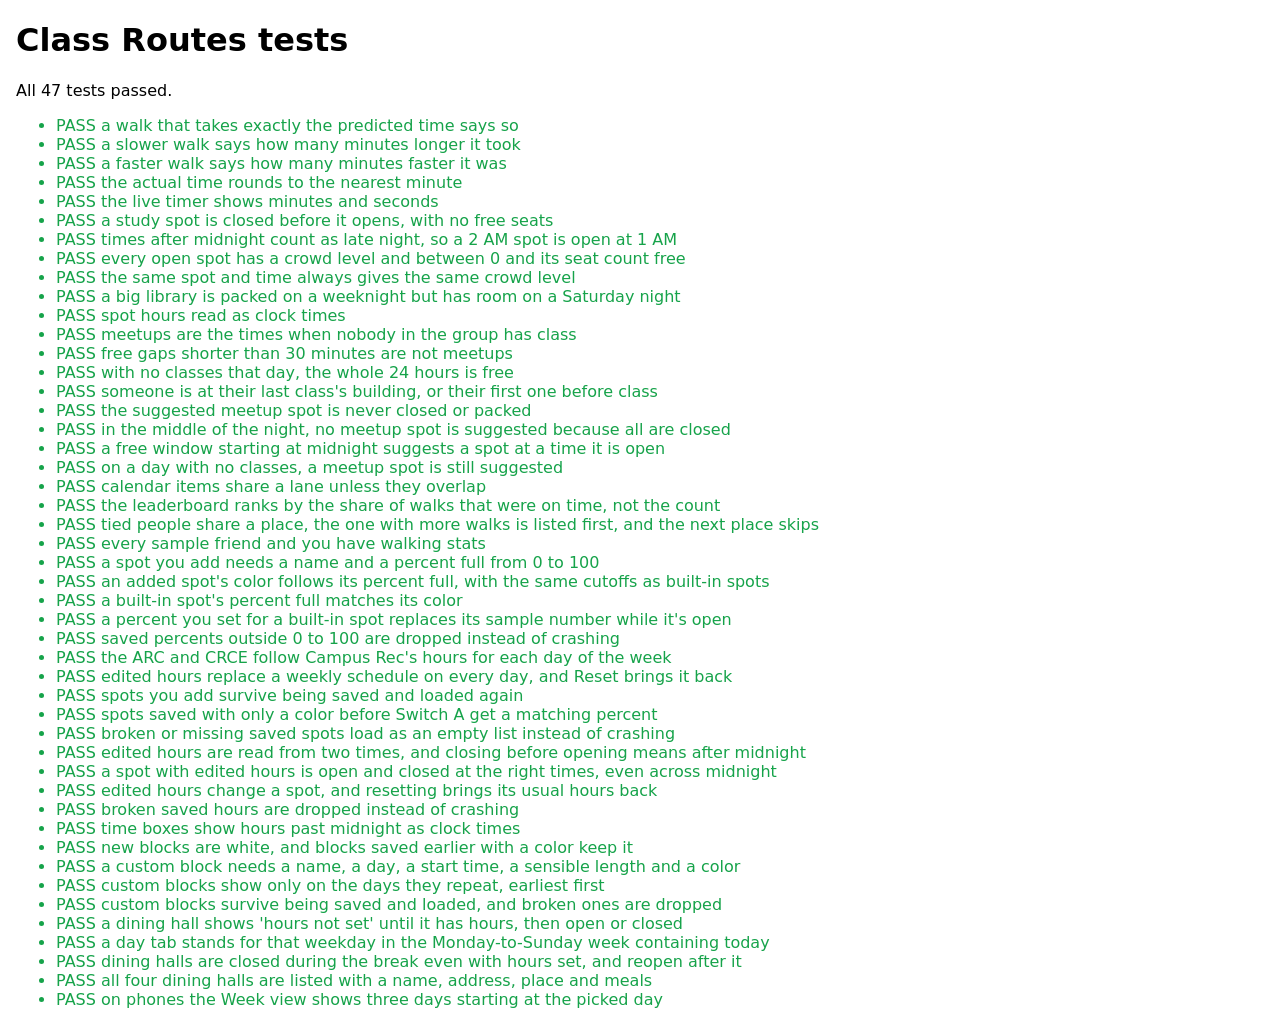
==== tests.html @ 971ccb19 "Publish Class Routes (from course repo commit d855948)" ====
<!doctype html>
<html lang="en">
  <head>
    <meta charset="utf-8" />
    <title>Class Routes tests</title>
    <style>
      body { font-family: system-ui, sans-serif; margin: 16px; }
      .pass { color: #16a34a; }
      .fail { color: #dc2626; }
    </style>
  </head>
  <body>
    <h1>Class Routes tests</h1>
    <p id="summary">Running…</p>
    <ul id="results"></ul>
    <script src="walk-timer.js"></script>
    <script src="study-spots.js"></script>
    <script src="added-spots.js"></script>
    <script src="buildings.js"></script>
    <script src="friends.js"></script>
    <script src="leaderboard.js"></script>
    <script src="custom-blocks.js"></script>
    <script src="dining-halls.js"></script>
    <script src="week-view.js"></script>
    <script>
      const tests = [];
      function test(name, body) {
        tests.push({ name, body });
      }
      function assertEqual(actual, expected) {
        if (actual !== expected) {
          throw new Error(`expected ${JSON.stringify(expected)} but got ${JSON.stringify(actual)}`);
        }
      }

      test("a walk that takes exactly the predicted time says so", () => {
        assertEqual(compareWalk(6, 6 * 60), "Took 6 min, right on the predicted 6 min.");
      });

      test("a slower walk says how many minutes longer it took", () => {
        assertEqual(compareWalk(6, 8 * 60), "Took 8 min, 2 min longer than the predicted 6 min.");
      });

      test("a faster walk says how many minutes faster it was", () => {
        assertEqual(compareWalk(6, 5 * 60), "Took 5 min, 1 min faster than the predicted 6 min.");
      });

      test("the actual time rounds to the nearest minute", () => {
        assertEqual(compareWalk(6, 6 * 60 + 40), "Took 7 min, 1 min longer than the predicted 6 min.");
      });

      test("the live timer shows minutes and seconds", () => {
        assertEqual(formatElapsed(125), "2:05");
        assertEqual(formatElapsed(0), "0:00");
      });

      const grainger = STUDY_SPOTS.find((spot) => spot.id === "grainger");
      const WEDNESDAY = 3;
      const SATURDAY = 6;

      test("a study spot is closed before it opens, with no free seats", () => {
        assertEqual(spotStatus(grainger, WEDNESDAY, 6).level, "closed");
        assertEqual(spotStatus(grainger, WEDNESDAY, 6).freeSeats, 0);
      });

      test("times after midnight count as late night, so a 2 AM spot is open at 1 AM", () => {
        assertEqual(spotHour(1, 0), 25);
        assertEqual(spotStatus(grainger, WEDNESDAY, spotHour(1, 0)).level !== "closed", true);
      });

      test("every open spot has a crowd level and between 0 and its seat count free", () => {
        for (const spot of STUDY_SPOTS) {
          for (let hour = spot.open; hour < spot.close; hour += 0.5) {
            const status = spotStatus(spot, WEDNESDAY, hour);
            assertEqual(["open", "filling", "packed"].includes(status.level), true);
            assertEqual(status.freeSeats >= 0 && status.freeSeats <= spot.seats, true);
          }
        }
      });

      test("the same spot and time always gives the same crowd level", () => {
        assertEqual(spotStatus(grainger, WEDNESDAY, 20).freeSeats, spotStatus(grainger, WEDNESDAY, 20).freeSeats);
      });

      test("a big library is packed on a weeknight but has room on a Saturday night", () => {
        assertEqual(spotStatus(grainger, WEDNESDAY, 20).level, "packed");
        assertEqual(spotStatus(grainger, SATURDAY, 20).level === "packed", false);
      });

      test("spot hours read as clock times", () => {
        assertEqual(formatSpotHour(8), "8 AM");
        assertEqual(formatSpotHour(25.5), "1:30 AM");
        assertEqual(formatSpotHour(12), "12 PM");
      });

      const MONDAY = 1;
      const lecture = (time, lengthMinutes, buildingId = "siebel") => ({
        course: "TEST", buildingId, days: [MONDAY], time, lengthMinutes,
      });
      const describeWindows = (windows) =>
        windows.map((window) => `${window.start / 60}-${window.end / 60}`).join(", ");

      test("meetups are the times when nobody in the group has class", () => {
        const you = [lecture("10:00", 60)];
        const friend = [lecture("13:00", 120)];
        assertEqual(describeWindows(sharedFreeWindows([you, friend], MONDAY)), "0-10, 11-13, 15-24");
      });

      test("free gaps shorter than 30 minutes are not meetups", () => {
        const you = [lecture("00:00", 590)];
        const friend = [lecture("10:00", 840)];
        assertEqual(sharedFreeWindows([you, friend], MONDAY).length, 0);
      });

      test("with no classes that day, the whole 24 hours is free", () => {
        assertEqual(describeWindows(sharedFreeWindows([[], []], WEDNESDAY)), "0-24");
      });

      test("someone is at their last class's building, or their first one before class", () => {
        const schedule = [lecture("10:00", 50, "altgeld"), lecture("14:00", 50, "ece")];
        assertEqual(whereIs(schedule, MONDAY, 9 * 60).id, "altgeld");
        assertEqual(whereIs(schedule, MONDAY, 12 * 60).id, "altgeld");
        assertEqual(whereIs(schedule, MONDAY, 16 * 60).id, "ece");
        assertEqual(whereIs(schedule, WEDNESDAY, 12 * 60), null);
      });

      test("the suggested meetup spot is never closed or packed", () => {
        const schedules = [[lecture("09:00", 50)], [lecture("09:00", 50, "library")]];
        for (let minute = MEETUP_DAY_START; minute < MEETUP_DAY_END; minute += 30) {
          const match = meetupSpot(schedules, MONDAY, minute, minute + 30);
          if (match) assertEqual(["open", "filling"].includes(match.status.level), true);
        }
      });

      test("in the middle of the night, no meetup spot is suggested because all are closed", () => {
        assertEqual(meetupSpot([[lecture("09:00", 50)]], MONDAY, 3 * 60, 5 * 60), null);
      });

      test("a free window starting at midnight suggests a spot at a time it is open", () => {
        const match = meetupSpot([[lecture("12:00", 50)]], MONDAY, 2 * 60, 12 * 60);
        assertEqual(match !== null, true);
        assertEqual(match.minute >= 2 * 60 && match.minute < 12 * 60, true);
        assertEqual(isSpotOpen(match.spot, spotHour(Math.floor(match.minute / 60), match.minute % 60)), true);
      });

      test("on a day with no classes, a meetup spot is still suggested", () => {
        assertEqual(meetupSpot([[], []], SATURDAY, 0, 24 * 60) !== null, true);
      });

      test("calendar items share a lane unless they overlap", () => {
        assertEqual(assignLanes([{ start: 540, end: 600 }, { start: 600, end: 660 }]).laneCount, 1);
        const overlapping = assignLanes([{ start: 540, end: 620 }, { start: 600, end: 660 }]);
        assertEqual(overlapping.laneCount, 2);
        assertEqual(overlapping.lanes.join(","), "0,1");
      });

      const walker = (name, walks, onTimeWalks) => ({ name, stats: { walks, onTimeWalks } });
      const order = (ranked) => ranked.map((person) => `${person.place}.${person.name}`).join(" ");

      test("the leaderboard ranks by the share of walks that were on time, not the count", () => {
        const people = [walker("A", 20, 15), walker("B", 4, 4), walker("C", 10, 9)];
        assertEqual(order(rankPeople(people)), "1.B 2.C 3.A");
        assertEqual(describeOnTime({ walks: 20, onTimeWalks: 18 }), "90% · 18 of 20 walks");
      });

      test("tied people share a place, the one with more walks is listed first, and the next place skips", () => {
        const people = [walker("A", 5, 5), walker("B", 12, 12), walker("C", 10, 8)];
        assertEqual(order(rankPeople(people)), "1.B 1.A 3.C");
      });

      test("every sample friend and you have walking stats", () => {
        assertEqual(SAMPLE_FRIENDS.every((friend) => SAMPLE_WALK_STATS[friend.id]), true);
        assertEqual(Boolean(SAMPLE_WALK_STATS.you), true);
      });

      test("a spot you add needs a name and a percent full from 0 to 100", () => {
        assertEqual(addedSpotError("", 50), "Give the spot a name.");
        assertEqual(addedSpotError("   ", 50), "Give the spot a name.");
        assertEqual(addedSpotError("Siebel 2nd floor", 120), "Set how full it is, from 0 to 100%.");
        assertEqual(addedSpotError("Siebel 2nd floor", NaN), "Set how full it is, from 0 to 100%.");
        assertEqual(addedSpotError("Siebel 2nd floor", 0), "");
        assertEqual(addedSpotError("Siebel 2nd floor", 100), "");
      });

      test("an added spot's color follows its percent full, with the same cutoffs as built-in spots", () => {
        const colorAt = (percentFull) => addedSpotCrowdLevel({ percentFull });
        assertEqual(colorAt(30), "open");
        assertEqual(colorAt(54), "open");
        assertEqual(colorAt(55), "filling");
        assertEqual(colorAt(81), "filling");
        assertEqual(colorAt(82), "packed");
        assertEqual(colorAt(100), "packed");
      });

      test("a built-in spot's percent full matches its color", () => {
        for (let hour = grainger.open; hour < grainger.close; hour += 0.5) {
          const status = spotStatus(grainger, WEDNESDAY, hour);
          assertEqual(crowdLevelFor(status.percentFull / 100), status.level);
        }
      });

      test("a percent you set for a built-in spot replaces its sample number while it's open", () => {
        applySpotFullness({ grainger: 90 });
        const status = spotStatus(grainger, SATURDAY, 10);
        assertEqual(`${status.percentFull} ${status.level} ${status.freeSeats}`, "90 packed 90");
        assertEqual(spotStatus(grainger, SATURDAY, 6).level, "closed");
        applySpotFullness({});
        assertEqual(spotStatus(grainger, SATURDAY, 10).percentFull === 90, false);
      });

      test("saved percents outside 0 to 100 are dropped instead of crashing", () => {
        assertEqual(JSON.stringify(parseSpotFullness("not json")), "{}");
        assertEqual(JSON.stringify(parseSpotFullness(null)), "{}");
        const saved = { grainger: 70, ugl: 140, union: -5, cif: "full" };
        assertEqual(JSON.stringify(parseSpotFullness(JSON.stringify(saved))), '{"grainger":70}');
      });

      const arc = STUDY_SPOTS.find((spot) => spot.id === "arc");
      const crce = STUDY_SPOTS.find((spot) => spot.id === "crce");
      const SUNDAY = 0;
      const FRIDAY = 5;

      test("the ARC and CRCE follow Campus Rec's hours for each day of the week", () => {
        // ARC: Mon-Thu 6am-11pm, Fri 6am-10pm, weekends 9am-10pm.
        assertEqual(spotStatus(arc, MONDAY, 6).level !== "closed", true);
        assertEqual(spotStatus(arc, MONDAY, 22.5).level !== "closed", true);
        assertEqual(spotStatus(arc, FRIDAY, 22.5).level, "closed");
        assertEqual(spotStatus(arc, SATURDAY, 8).level, "closed");
        assertEqual(spotStatus(arc, SUNDAY, 9).level !== "closed", true);
        // CRCE: Mon-Thu 7am-11pm, Fri 7am-9pm, weekends 11am-6pm.
        assertEqual(spotStatus(crce, WEDNESDAY, 7).level !== "closed", true);
        assertEqual(spotStatus(crce, FRIDAY, 21).level, "closed");
        assertEqual(spotStatus(crce, SUNDAY, 10).level, "closed");
        assertEqual(spotStatus(crce, SUNDAY, 17.5).level !== "closed", true);
        assertEqual(spotStatus(crce, SATURDAY, 18).level, "closed");
      });

      test("edited hours replace a weekly schedule on every day, and Reset brings it back", () => {
        applySpotHours({ crce: { open: 8, close: 20 } });
        assertEqual(`${spotHoursOn(crce, SUNDAY).open}-${spotHoursOn(crce, SUNDAY).close}`, "8-20");
        assertEqual(spotStatus(crce, SUNDAY, 9).level !== "closed", true);
        applySpotHours({});
        assertEqual(`${spotHoursOn(crce, SUNDAY).open}-${spotHoursOn(crce, SUNDAY).close}`, "11-18");
        assertEqual(spotStatus(crce, SUNDAY, 9).level, "closed");
      });

      test("spots you add survive being saved and loaded again", () => {
        const spots = [{ id: "added-1", name: "DCL lobby", percentFull: 85, lat: 40.1131, lng: -88.2264 }];
        const loaded = parseAddedSpots(JSON.stringify(spots));
        assertEqual(loaded.length, 1);
        assertEqual(`${loaded[0].name} ${loaded[0].percentFull} ${loaded[0].lat} ${loaded[0].lng}`, "DCL lobby 85 40.1131 -88.2264");
      });

      test("spots saved with only a color before Switch A get a matching percent", () => {
        const old = [
          { id: "a", name: "Green one", level: "open", lat: 40.1, lng: -88.2 },
          { id: "b", name: "Orange one", level: "filling", lat: 40.1, lng: -88.2 },
          { id: "c", name: "Red one", level: "packed", lat: 40.1, lng: -88.2 },
        ];
        const loaded = parseAddedSpots(JSON.stringify(old));
        assertEqual(loaded.map((spot) => `${spot.percentFull}:${addedSpotCrowdLevel(spot)}`).join(","), "30:open,70:filling,90:packed");
      });

      test("broken or missing saved spots load as an empty list instead of crashing", () => {
        assertEqual(parseAddedSpots(null).length, 0);
        assertEqual(parseAddedSpots("not json").length, 0);
        const mixed = [
          { id: "a", name: "Good", percentFull: 40, lat: 40.1, lng: -88.2 },
          { id: "b", name: "", percentFull: 40, lat: 40.1, lng: -88.2 },
          { id: "c", name: "Too full", percentFull: 150, lat: 40.1, lng: -88.2 },
          { id: "d", name: "No place", percentFull: 40 },
          { id: "e", name: "Unknown color", level: "closed", lat: 40.1, lng: -88.2 },
          null,
        ];
        assertEqual(parseAddedSpots(JSON.stringify(mixed)).map((spot) => spot.id).join(","), "a");
      });

      test("edited hours are read from two times, and closing before opening means after midnight", () => {
        assertEqual(JSON.stringify(hoursFromTimes("08:00", "22:30")), '{"open":8,"close":22.5}');
        assertEqual(JSON.stringify(hoursFromTimes("20:00", "02:00")), '{"open":20,"close":26}');
        assertEqual(hoursFromTimes("09:00", "09:00").error, "Opening and closing times can't be the same.");
        assertEqual(hoursFromTimes("", "17:00").error, "Enter both an opening and a closing time.");
      });

      test("a spot with edited hours is open and closed at the right times, even across midnight", () => {
        const lateNight = { open: 20, close: 26 };
        assertEqual(isSpotOpen(lateNight, 21), true);
        assertEqual(isSpotOpen(lateNight, spotHour(1, 30)), true);
        assertEqual(isSpotOpen(lateNight, 12), false);
        const earlyMorning = hoursFromTimes("03:00", "11:00");
        assertEqual(isSpotOpen(earlyMorning, spotHour(4, 0)), true);
        assertEqual(isSpotOpen(earlyMorning, 10), true);
        assertEqual(isSpotOpen(earlyMorning, 12), false);
      });

      test("edited hours change a spot, and resetting brings its usual hours back", () => {
        applySpotHours({ grainger: { open: 10, close: 12 } });
        assertEqual(spotStatus(grainger, WEDNESDAY, 9).level, "closed");
        applySpotHours({});
        assertEqual(`${grainger.open}-${grainger.close}`, "8-26");
        assertEqual(spotStatus(grainger, WEDNESDAY, 9).level === "closed", false);
      });

      test("broken saved hours are dropped instead of crashing", () => {
        assertEqual(JSON.stringify(parseSpotHours("not json")), "{}");
        const saved = { good: { open: 8, close: 20 }, flipped: { open: 20, close: 8 }, missing: {} };
        assertEqual(Object.keys(parseSpotHours(JSON.stringify(saved))).join(","), "good");
      });

      test("time boxes show hours past midnight as clock times", () => {
        assertEqual(timeValueOf(26), "02:00");
        assertEqual(timeValueOf(8.5), "08:30");
      });

      const gym = { id: "block-1", name: "Gym", days: [2, 4], time: "17:00", lengthMinutes: 60, color: DEFAULT_BLOCK_COLOR };

      test("new blocks are white, and blocks saved earlier with a color keep it", () => {
        assertEqual(DEFAULT_BLOCK_COLOR, "#ffffff");
        const older = { ...gym, id: "block-old", color: BLOCK_COLORS[1].value };
        const loaded = parseBlocks(JSON.stringify([gym, older]));
        assertEqual(loaded.map((block) => block.color).join(","), `#ffffff,${BLOCK_COLORS[1].value}`);
      });

      test("a custom block needs a name, a day, a start time, a sensible length and a color", () => {
        assertEqual(blockError(gym), "");
        assertEqual(blockError({ ...gym, name: "  " }), "Give the block a name.");
        assertEqual(blockError({ ...gym, days: [] }), "Pick at least one day.");
        assertEqual(blockError({ ...gym, days: [9] }), "Pick at least one day.");
        assertEqual(blockError({ ...gym, time: "" }), "Enter a start time.");
        assertEqual(blockError({ ...gym, time: "25:00" }), "Enter a start time.");
        assertEqual(blockError({ ...gym, lengthMinutes: 0 }), "Length must be between 5 and 1440 minutes.");
        assertEqual(blockError({ ...gym, color: "red" }), "Pick a color.");
      });

      test("custom blocks show only on the days they repeat, earliest first", () => {
        const work = { ...gym, id: "block-2", name: "Work", days: [2], time: "09:00" };
        assertEqual(blocksOn([gym, work], 2).map((block) => block.name).join(","), "Work,Gym");
        assertEqual(blocksOn([gym, work], 4).map((block) => block.name).join(","), "Gym");
        assertEqual(blocksOn([gym, work], 1).length, 0);
      });

      test("custom blocks survive being saved and loaded, and broken ones are dropped", () => {
        assertEqual(parseBlocks(null).length, 0);
        assertEqual(parseBlocks("not json").length, 0);
        const saved = [gym, { ...gym, id: "block-3", name: "" }, { ...gym, id: 4 }, null];
        const loaded = parseBlocks(JSON.stringify(saved));
        assertEqual(loaded.map((block) => `${block.id}:${block.name}:${block.days}:${block.time}`).join(","), "block-1:Gym:2,4:17:00");
      });

      test("a dining hall shows 'hours not set' until it has hours, then open or closed", () => {
        assertEqual(diningHallStatus(undefined, 12), "unset");
        const hours = hoursFromTimes("07:00", "20:00");
        assertEqual(diningHallStatus(hours, 7), "open");
        assertEqual(diningHallStatus(hours, 19.5), "open");
        assertEqual(diningHallStatus(hours, 20), "closed");
        assertEqual(diningHallStatus(hours, spotHour(1, 0)), "closed");
      });

      test("a day tab stands for that weekday in the Monday-to-Sunday week containing today", () => {
        const mondayNov23 = new Date(2026, 10, 23);
        assertEqual(dateInWeekOf(mondayNov23, MONDAY), "2026-11-23");
        assertEqual(dateInWeekOf(mondayNov23, SUNDAY), "2026-11-29");
        const sundayNov29 = new Date(2026, 10, 29);
        assertEqual(dateInWeekOf(sundayNov29, MONDAY), "2026-11-23");
        const wednesdayDec2 = new Date(2026, 11, 2);
        assertEqual(dateInWeekOf(wednesdayDec2, FRIDAY), "2026-12-04");
      });

      test("dining halls are closed during the break even with hours set, and reopen after it", () => {
        const ikenberry = DINING_HALLS[0];
        const hours = hoursFromTimes("07:00", "20:00");
        assertEqual(diningHallStatus(hours, 12, closureOn(ikenberry, "2026-11-23")), "break");
        assertEqual(diningHallStatus(undefined, 12, closureOn(ikenberry, "2026-12-06")), "break");
        assertEqual(closureOn(ikenberry, "2026-12-07"), null);
        assertEqual(diningHallStatus(hours, 12, closureOn(ikenberry, "2026-12-07")), "open");
        assertEqual(formatShortDate("2026-12-06"), "Sun, Dec 6");
      });

      test("all four dining halls are listed with a name, address, place and meals", () => {
        assertEqual(DINING_HALLS.length, 4);
        for (const hall of DINING_HALLS) {
          assertEqual(Boolean(hall.name && hall.address && hall.meals), true);
          assertEqual(Number.isFinite(hall.lat) && Number.isFinite(hall.lng), true);
        }
      });

      test("on phones the Week view shows three days starting at the picked day", () => {
        const order = [1, 2, 3, 4, 5, 6, 0];
        assertEqual(weekDaysToShow(order, 3, false).join(","), "1,2,3,4,5,6,0");
        assertEqual(weekDaysToShow(order, 1, true).join(","), "1,2,3");
        assertEqual(weekDaysToShow(order, 4, true).join(","), "4,5,6");
        // Near the end of the week it shifts back so three days still show.
        assertEqual(weekDaysToShow(order, 6, true).join(","), "5,6,0");
        assertEqual(weekDaysToShow(order, 0, true).join(","), "5,6,0");
      });

      const results = document.getElementById("results");
      let failures = 0;
      for (const { name, body } of tests) {
        const item = document.createElement("li");
        try {
          body();
          item.className = "pass";
          item.textContent = `PASS ${name}`;
        } catch (error) {
          failures++;
          item.className = "fail";
          item.textContent = `FAIL ${name}: ${error.message}`;
        }
        results.appendChild(item);
      }
      document.getElementById("summary").textContent =
        failures === 0 ? `All ${tests.length} tests passed.` : `${failures} of ${tests.length} tests failed.`;
    </script>
  </body>
</html>
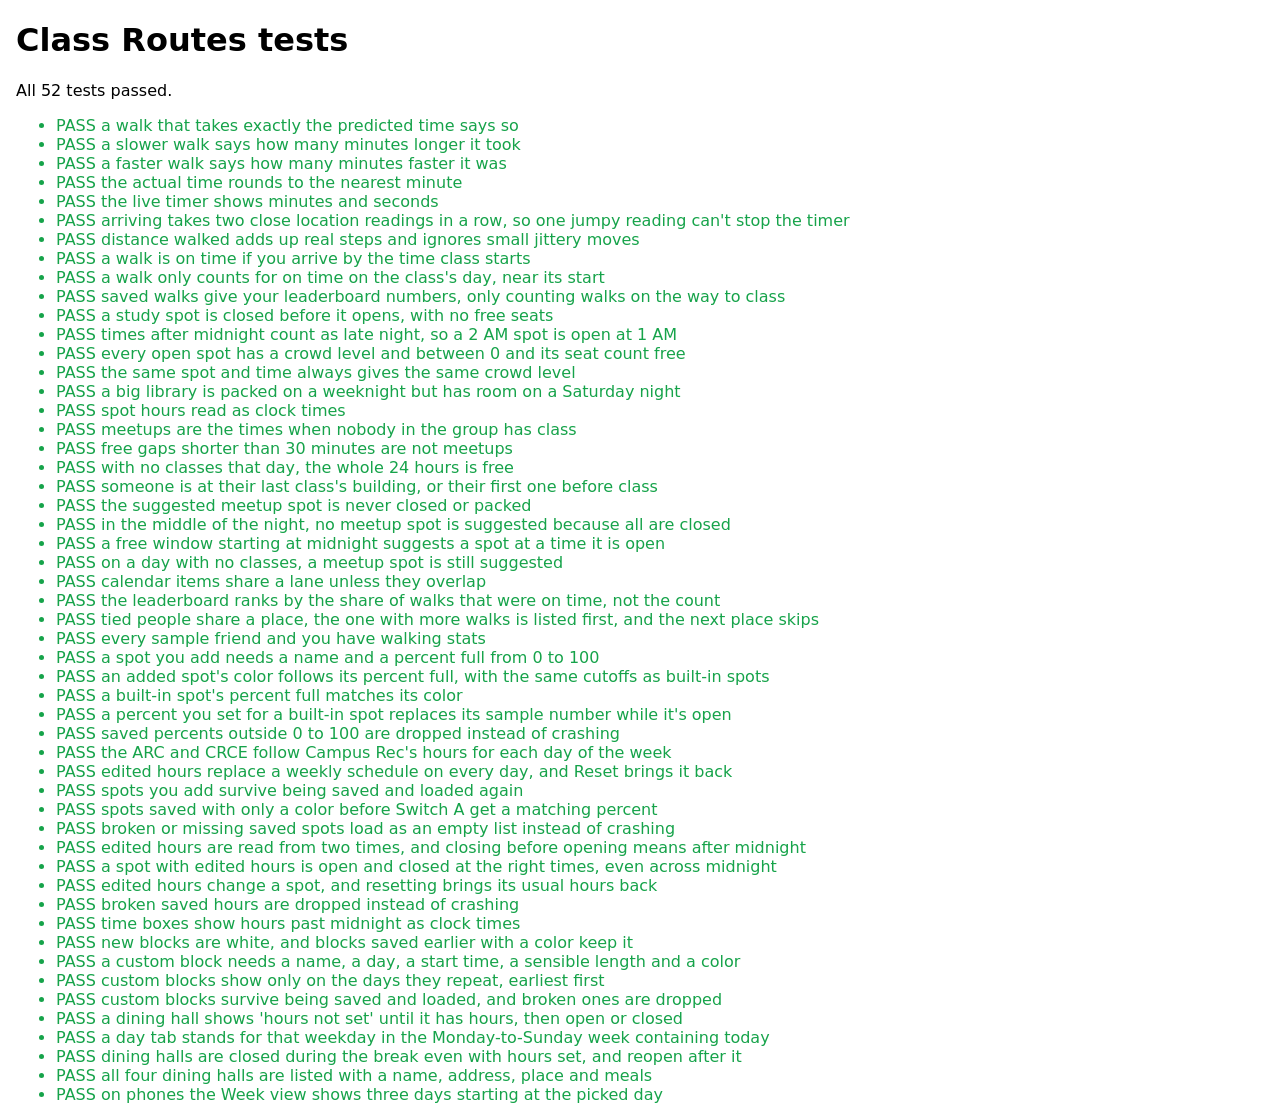
==== commit cbd4ca83: "Publish Class Routes (from course repo commit 6b73f8b)" ====
--- a/tests.html
+++ b/tests.html
@@ -13,15 +13,15 @@
     <h1>Class Routes tests</h1>
     <p id="summary">Running…</p>
     <ul id="results"></ul>
-    <script src="walk-timer.js"></script>
-    <script src="study-spots.js"></script>
-    <script src="added-spots.js"></script>
-    <script src="buildings.js"></script>
-    <script src="friends.js"></script>
-    <script src="leaderboard.js"></script>
-    <script src="custom-blocks.js"></script>
-    <script src="dining-halls.js"></script>
-    <script src="week-view.js"></script>
+    <script src="walk-timer.js?v=6b73f8b"></script>
+    <script src="study-spots.js?v=6b73f8b"></script>
+    <script src="added-spots.js?v=6b73f8b"></script>
+    <script src="buildings.js?v=6b73f8b"></script>
+    <script src="friends.js?v=6b73f8b"></script>
+    <script src="leaderboard.js?v=6b73f8b"></script>
+    <script src="custom-blocks.js?v=6b73f8b"></script>
+    <script src="dining-halls.js?v=6b73f8b"></script>
+    <script src="week-view.js?v=6b73f8b"></script>
     <script>
       const tests = [];
       function test(name, body) {
@@ -52,6 +52,61 @@
       test("the live timer shows minutes and seconds", () => {
         assertEqual(formatElapsed(125), "2:05");
         assertEqual(formatElapsed(0), "0:00");
+      });
+
+      test("arriving takes two close location readings in a row, so one jumpy reading can't stop the timer", () => {
+        let state = { closeReadings: 0, arrived: false };
+        state = arrivalStep(state, 30);
+        assertEqual(state.arrived, false);
+        state = arrivalStep(state, 200); // a jumpy reading far away resets the count
+        state = arrivalStep(state, 40);
+        assertEqual(state.arrived, false);
+        state = arrivalStep(state, 20);
+        assertEqual(state.arrived, true);
+        assertEqual(arrivalStep({ closeReadings: 0 }, ARRIVAL_RADIUS_METERS + 1).closeReadings, 0);
+      });
+
+      test("distance walked adds up real steps and ignores small jittery moves", () => {
+        const along = (a, b) => Math.abs(b - a); // positions on a straight line, in meters
+        let walk = addWalkStep(0, null, 0, along);
+        walk = addWalkStep(walk.meters, walk.lastPoint, 4, along); // jitter, ignored
+        assertEqual(walk.meters, 0);
+        walk = addWalkStep(walk.meters, walk.lastPoint, 30, along);
+        walk = addWalkStep(walk.meters, walk.lastPoint, 75, along);
+        assertEqual(walk.meters, 75);
+      });
+
+      test("a walk is on time if you arrive by the time class starts", () => {
+        assertEqual(isOnTime(10 * 60 + 58, 11 * 60), true);
+        assertEqual(isOnTime(11 * 60, 11 * 60), true);
+        assertEqual(isOnTime(11 * 60 + 1, 11 * 60), false);
+      });
+
+      test("a walk only counts for on time on the class's day, near its start", () => {
+        const mwf = [1, 3, 5];
+        const eleven = 11 * 60;
+        assertEqual(walkOnTimeResult(10 * 60 + 55, MONDAY, mwf, eleven), true);
+        assertEqual(walkOnTimeResult(11 * 60 + 4, MONDAY, mwf, eleven), false);
+        // Timing a walk in the evening, or on a day without that class, says nothing about getting to class.
+        assertEqual(walkOnTimeResult(20 * 60 + 29, MONDAY, mwf, eleven), null);
+        assertEqual(walkOnTimeResult(10 * 60 + 55, 2, mwf, eleven), null);
+        assertEqual(walkOnTimeResult(eleven - ON_TIME_WINDOW_BEFORE_MINUTES, MONDAY, mwf, eleven), true);
+        assertEqual(walkOnTimeResult(eleven + ON_TIME_WINDOW_AFTER_MINUTES + 1, MONDAY, mwf, eleven), null);
+      });
+
+      test("saved walks give your leaderboard numbers, only counting walks on the way to class", () => {
+        const walks = [
+          { from: "CS 124", to: "MATH 241", seconds: 360, onTime: true },
+          { from: "CS 124", to: "MATH 241", seconds: 600, onTime: false },
+          { from: "CS 124", to: "MATH 241", seconds: 420, onTime: null },
+          { from: "CS 128", to: "ECE 110", seconds: 0, onTime: true },
+          { from: "CS 128", seconds: 300, onTime: true },
+          null,
+        ];
+        const loaded = parseWalks(JSON.stringify(walks));
+        assertEqual(loaded.length, 3);
+        assertEqual(JSON.stringify(walkStats(loaded)), '{"walks":2,"onTimeWalks":1}');
+        assertEqual(parseWalks("not json").length, 0);
       });
 
       const grainger = STUDY_SPOTS.find((spot) => spot.id === "grainger");
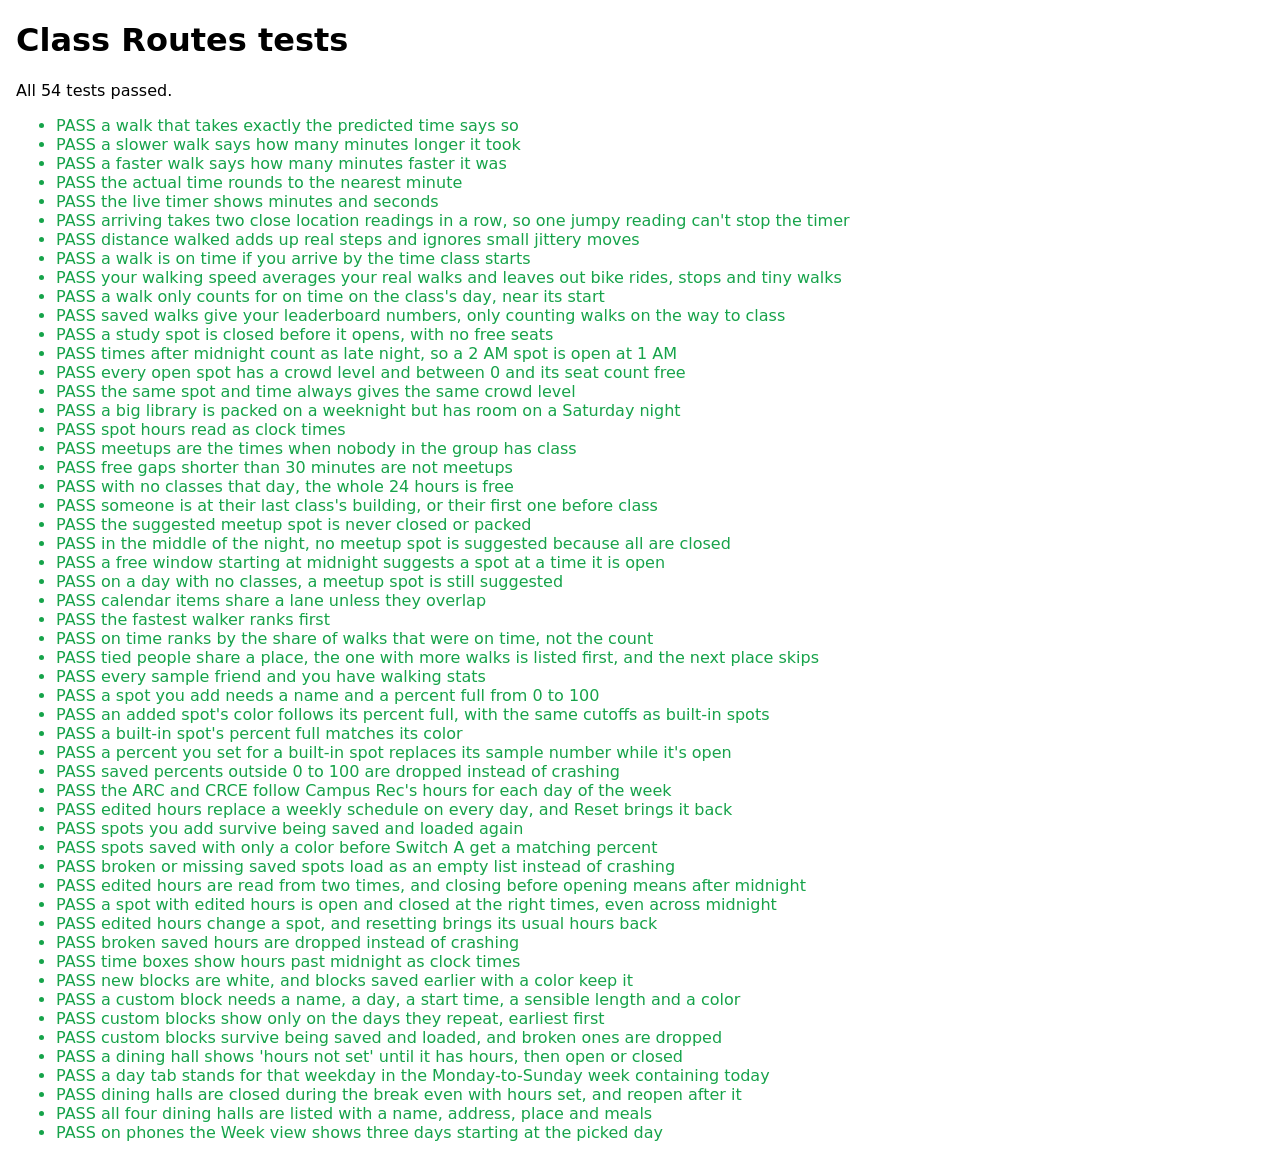
==== commit e0f4c8e0: "Publish Class Routes (from course repo commit 034edd3)" ====
--- a/tests.html
+++ b/tests.html
@@ -13,15 +13,15 @@
     <h1>Class Routes tests</h1>
     <p id="summary">Running…</p>
     <ul id="results"></ul>
-    <script src="walk-timer.js?v=6b73f8b"></script>
-    <script src="study-spots.js?v=6b73f8b"></script>
-    <script src="added-spots.js?v=6b73f8b"></script>
-    <script src="buildings.js?v=6b73f8b"></script>
-    <script src="friends.js?v=6b73f8b"></script>
-    <script src="leaderboard.js?v=6b73f8b"></script>
-    <script src="custom-blocks.js?v=6b73f8b"></script>
-    <script src="dining-halls.js?v=6b73f8b"></script>
-    <script src="week-view.js?v=6b73f8b"></script>
+    <script src="walk-timer.js?v=034edd3"></script>
+    <script src="study-spots.js?v=034edd3"></script>
+    <script src="added-spots.js?v=034edd3"></script>
+    <script src="buildings.js?v=034edd3"></script>
+    <script src="friends.js?v=034edd3"></script>
+    <script src="leaderboard.js?v=034edd3"></script>
+    <script src="custom-blocks.js?v=034edd3"></script>
+    <script src="dining-halls.js?v=034edd3"></script>
+    <script src="week-view.js?v=034edd3"></script>
     <script>
       const tests = [];
       function test(name, body) {
@@ -80,6 +80,23 @@
         assertEqual(isOnTime(10 * 60 + 58, 11 * 60), true);
         assertEqual(isOnTime(11 * 60, 11 * 60), true);
         assertEqual(isOnTime(11 * 60 + 1, 11 * 60), false);
+      });
+
+      test("your walking speed averages your real walks and leaves out bike rides, stops and tiny walks", () => {
+        const minutes = (count) => count * 60;
+        const walks = [
+          { meters: 500, seconds: minutes(6) }, // about 3.1 mph
+          { meters: null, routeMeters: 400, seconds: minutes(5) }, // location off: uses the route length
+          { meters: 1500, seconds: minutes(3) }, // about 18.6 mph: a bike or bus, left out
+          { meters: 300, seconds: minutes(20) }, // about 0.6 mph: stopped somewhere, left out
+          { meters: 50, seconds: minutes(2) }, // too short, left out
+          { meters: null, seconds: minutes(5) }, // no distance at all, left out
+        ];
+        const speed = walkSpeedMph(walks);
+        assertEqual(speed.walks, 2);
+        assertEqual(speed.mph.toFixed(2), ((900 / minutes(11)) * METERS_PER_SECOND_TO_MPH).toFixed(2));
+        assertEqual(walkSpeedMph([]), null);
+        assertEqual(walkSpeedMph([{ meters: 1500, seconds: minutes(3) }]), null);
       });
 
       test("a walk only counts for on time on the class's day, near its start", () => {
@@ -209,18 +226,24 @@
         assertEqual(overlapping.lanes.join(","), "0,1");
       });
 
-      const walker = (name, walks, onTimeWalks) => ({ name, stats: { walks, onTimeWalks } });
+      const walker = (name, mph, walks, onTimeWalks) => ({ name, stats: { mph, walks, onTimeWalks } });
       const order = (ranked) => ranked.map((person) => `${person.place}.${person.name}`).join(" ");
 
-      test("the leaderboard ranks by the share of walks that were on time, not the count", () => {
-        const people = [walker("A", 20, 15), walker("B", 4, 4), walker("C", 10, 9)];
-        assertEqual(order(rankPeople(people)), "1.B 2.C 3.A");
-        assertEqual(describeOnTime({ walks: 20, onTimeWalks: 18 }), "90% · 18 of 20 walks");
+      test("the fastest walker ranks first", () => {
+        const people = [walker("A", 2.9, 10, 9), walker("B", 3.8, 10, 5), walker("C", 3.1, 10, 10)];
+        assertEqual(order(rankPeople(people, "fastest")), "1.B 2.C 3.A");
+        assertEqual(RANKINGS.fastest.describe({ mph: 3.24 }), "3.2 mph");
+      });
+
+      test("on time ranks by the share of walks that were on time, not the count", () => {
+        const people = [walker("A", 3, 20, 15), walker("B", 3, 4, 4), walker("C", 3, 10, 9)];
+        assertEqual(order(rankPeople(people, "onTime")), "1.B 2.C 3.A");
+        assertEqual(RANKINGS.onTime.describe({ walks: 20, onTimeWalks: 18 }), "90% · 18 of 20 walks");
       });
 
       test("tied people share a place, the one with more walks is listed first, and the next place skips", () => {
-        const people = [walker("A", 5, 5), walker("B", 12, 12), walker("C", 10, 8)];
-        assertEqual(order(rankPeople(people)), "1.B 1.A 3.C");
+        const people = [walker("A", 3, 5, 5), walker("B", 3, 12, 12), walker("C", 3, 10, 8)];
+        assertEqual(order(rankPeople(people, "onTime")), "1.B 1.A 3.C");
       });
 
       test("every sample friend and you have walking stats", () => {
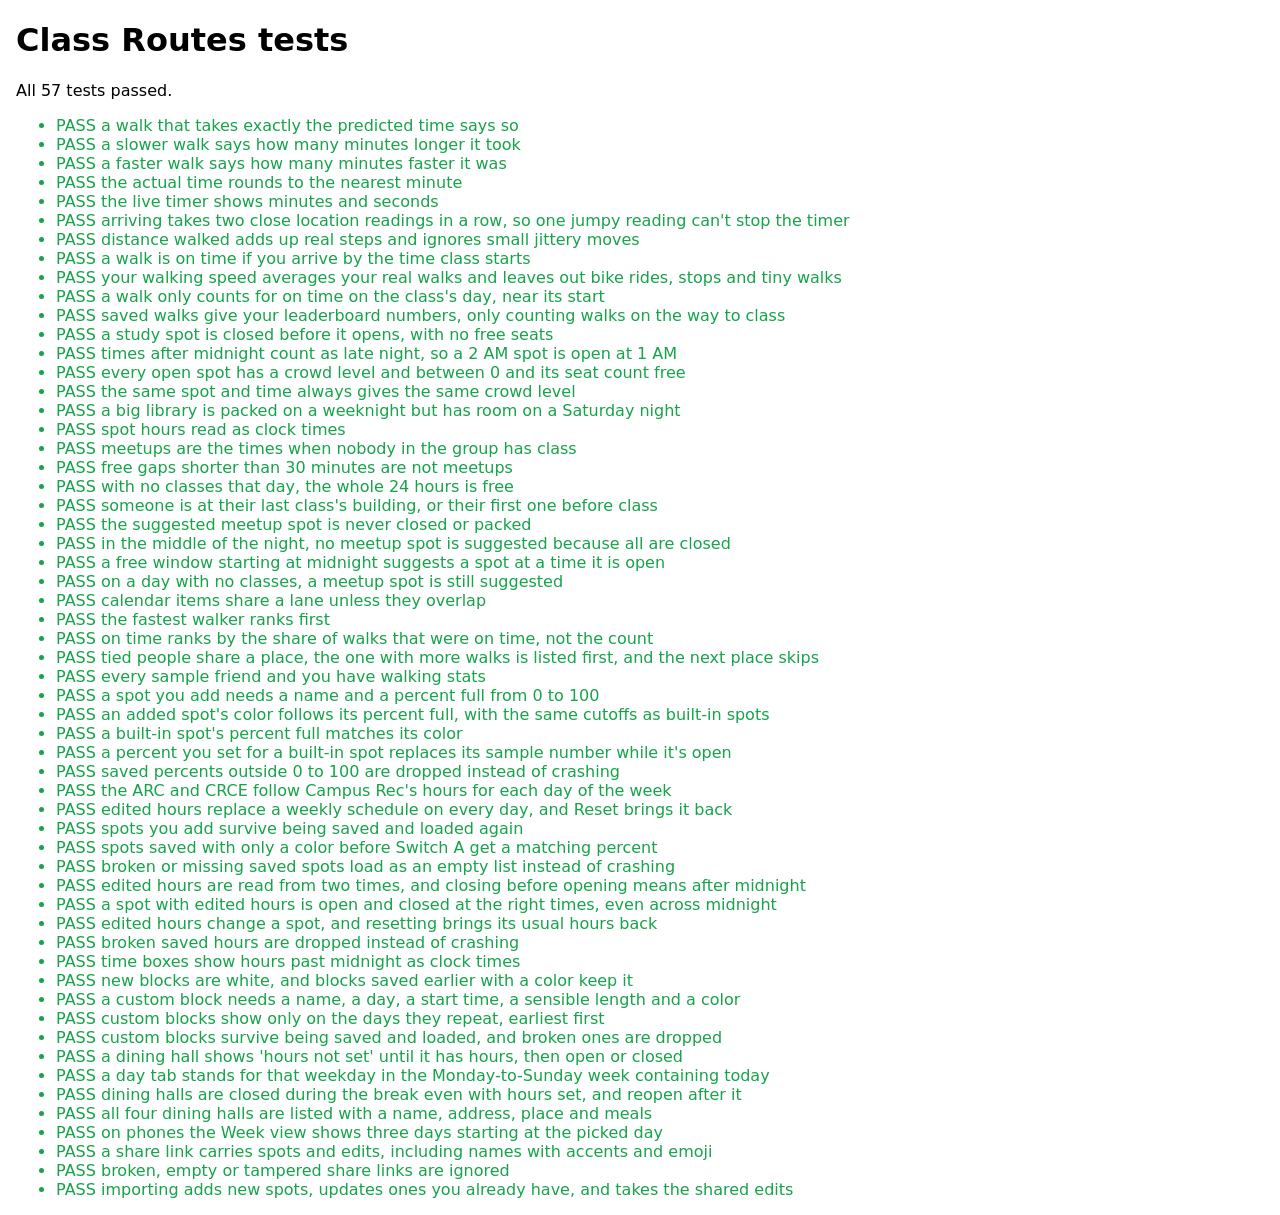
==== commit b3b61f2e: "Publish Class Routes (from course repo commit 790b711)" ====
--- a/tests.html
+++ b/tests.html
@@ -13,15 +13,16 @@
     <h1>Class Routes tests</h1>
     <p id="summary">Running…</p>
     <ul id="results"></ul>
-    <script src="walk-timer.js?v=034edd3"></script>
-    <script src="study-spots.js?v=034edd3"></script>
-    <script src="added-spots.js?v=034edd3"></script>
-    <script src="buildings.js?v=034edd3"></script>
-    <script src="friends.js?v=034edd3"></script>
-    <script src="leaderboard.js?v=034edd3"></script>
-    <script src="custom-blocks.js?v=034edd3"></script>
-    <script src="dining-halls.js?v=034edd3"></script>
-    <script src="week-view.js?v=034edd3"></script>
+    <script src="walk-timer.js?v=790b711"></script>
+    <script src="study-spots.js?v=790b711"></script>
+    <script src="added-spots.js?v=790b711"></script>
+    <script src="buildings.js?v=790b711"></script>
+    <script src="friends.js?v=790b711"></script>
+    <script src="leaderboard.js?v=790b711"></script>
+    <script src="custom-blocks.js?v=790b711"></script>
+    <script src="dining-halls.js?v=790b711"></script>
+    <script src="week-view.js?v=790b711"></script>
+    <script src="share-links.js?v=790b711"></script>
     <script>
       const tests = [];
       function test(name, body) {
@@ -470,6 +471,52 @@
         // Near the end of the week it shifts back so three days still show.
         assertEqual(weekDaysToShow(order, 6, true).join(","), "5,6,0");
         assertEqual(weekDaysToShow(order, 0, true).join(","), "5,6,0");
+      });
+
+      const sharedSpot = { id: "added-1", name: "Café Kopi ☕ upstairs", percentFull: 40, lat: 40.1101, lng: -88.2295 };
+      const sampleShare = {
+        addedSpots: [sharedSpot],
+        editedHours: { grainger: { open: 9, close: 21 } },
+        editedFullness: { union: 70 },
+      };
+
+      test("a share link carries spots and edits, including names with accents and emoji", () => {
+        const hash = encodeShare(sampleShare);
+        assertEqual(hash.startsWith("#share="), true);
+        assertEqual(/^#share=[A-Za-z0-9_-]+$/.test(hash), true); // safe to paste anywhere
+        const back = decodeShare(hash);
+        assertEqual(back.addedSpots[0].name, "Café Kopi ☕ upstairs");
+        assertEqual(JSON.stringify(back.editedHours), '{"grainger":{"open":9,"close":21}}');
+        assertEqual(back.editedFullness.union, 70);
+        assertEqual(describeShare(back), "1 study spot and edits for 2 spots");
+      });
+
+      test("broken, empty or tampered share links are ignored", () => {
+        assertEqual(decodeShare(""), null);
+        assertEqual(decodeShare("#something-else"), null);
+        assertEqual(decodeShare("#share=not-valid-data!!"), null);
+        assertEqual(decodeShare(encodeShare({ addedSpots: [], editedHours: {}, editedFullness: {} })), null);
+        const tampered = encodeShare({
+          addedSpots: [{ ...sharedSpot, name: "" }, { ...sharedSpot, id: "added-2", percentFull: 900 }],
+          editedHours: { grainger: { open: 20, close: 8 } },
+          editedFullness: { union: -5 },
+        });
+        assertEqual(decodeShare(tampered), null);
+      });
+
+      test("importing adds new spots, updates ones you already have, and takes the shared edits", () => {
+        const mine = {
+          addedSpots: [{ ...sharedSpot, percentFull: 90 }, { ...sharedSpot, id: "added-mine", name: "My spot" }],
+          editedHours: { grainger: { open: 8, close: 20 }, cif: { open: 7, close: 23 } },
+          editedFullness: {},
+        };
+        const newSpot = { ...sharedSpot, id: "added-new", name: "New spot" };
+        const { merged, summary } = mergeShared(mine, { ...sampleShare, addedSpots: [sharedSpot, newSpot] });
+        assertEqual(JSON.stringify(summary), '{"added":1,"updated":1,"edited":2}');
+        assertEqual(merged.addedSpots.map((spot) => `${spot.id}:${spot.percentFull}`).join(","), "added-1:40,added-mine:40,added-new:40");
+        assertEqual(merged.editedHours.grainger.open, 9); // the shared hours replace yours for that spot
+        assertEqual(merged.editedHours.cif.open, 7); // your other edits stay
+        assertEqual(merged.editedFullness.union, 70);
       });
 
       const results = document.getElementById("results");
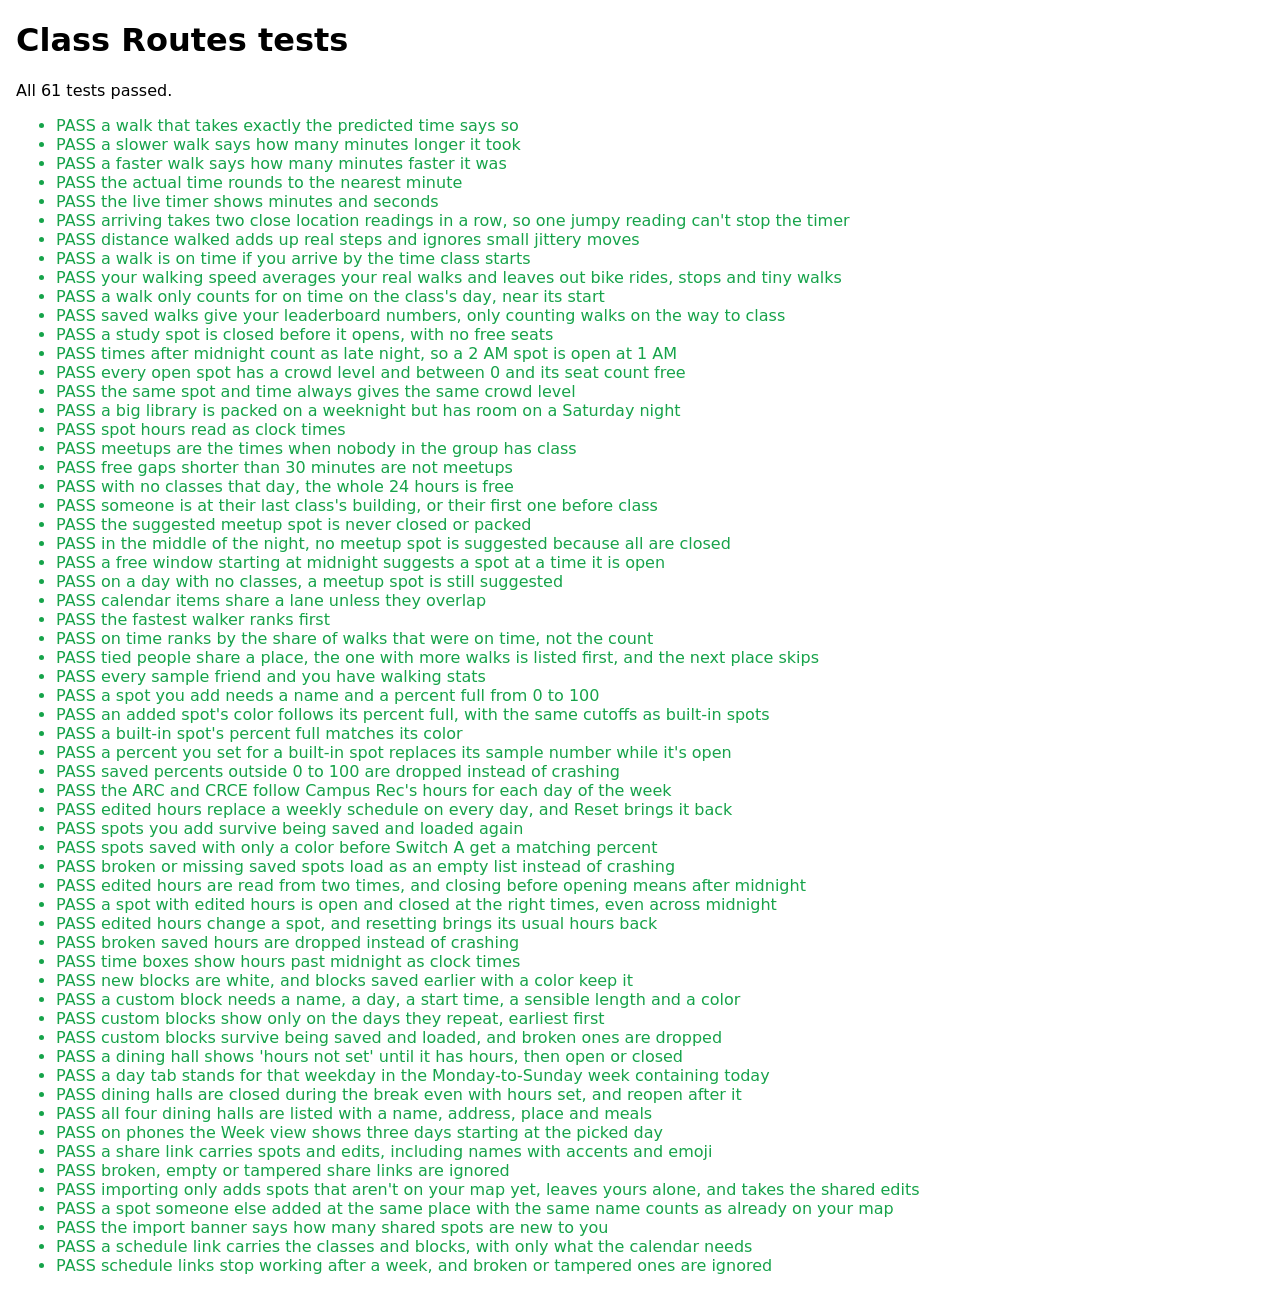
==== commit a53b9ed5: "Publish Class Routes (from course repo commit a01673f)" ====
--- a/tests.html
+++ b/tests.html
@@ -13,16 +13,16 @@
     <h1>Class Routes tests</h1>
     <p id="summary">Running…</p>
     <ul id="results"></ul>
-    <script src="walk-timer.js?v=790b711"></script>
-    <script src="study-spots.js?v=790b711"></script>
-    <script src="added-spots.js?v=790b711"></script>
-    <script src="buildings.js?v=790b711"></script>
-    <script src="friends.js?v=790b711"></script>
-    <script src="leaderboard.js?v=790b711"></script>
-    <script src="custom-blocks.js?v=790b711"></script>
-    <script src="dining-halls.js?v=790b711"></script>
-    <script src="week-view.js?v=790b711"></script>
-    <script src="share-links.js?v=790b711"></script>
+    <script src="walk-timer.js?v=a01673f"></script>
+    <script src="study-spots.js?v=a01673f"></script>
+    <script src="added-spots.js?v=a01673f"></script>
+    <script src="buildings.js?v=a01673f"></script>
+    <script src="friends.js?v=a01673f"></script>
+    <script src="leaderboard.js?v=a01673f"></script>
+    <script src="custom-blocks.js?v=a01673f"></script>
+    <script src="dining-halls.js?v=a01673f"></script>
+    <script src="week-view.js?v=a01673f"></script>
+    <script src="share-links.js?v=a01673f"></script>
     <script>
       const tests = [];
       function test(name, body) {
@@ -504,19 +504,74 @@
         assertEqual(decodeShare(tampered), null);
       });
 
-      test("importing adds new spots, updates ones you already have, and takes the shared edits", () => {
+      test("importing only adds spots that aren't on your map yet, leaves yours alone, and takes the shared edits", () => {
         const mine = {
           addedSpots: [{ ...sharedSpot, percentFull: 90 }, { ...sharedSpot, id: "added-mine", name: "My spot" }],
           editedHours: { grainger: { open: 8, close: 20 }, cif: { open: 7, close: 23 } },
           editedFullness: {},
         };
         const newSpot = { ...sharedSpot, id: "added-new", name: "New spot" };
-        const { merged, summary } = mergeShared(mine, { ...sampleShare, addedSpots: [sharedSpot, newSpot] });
-        assertEqual(JSON.stringify(summary), '{"added":1,"updated":1,"edited":2}');
-        assertEqual(merged.addedSpots.map((spot) => `${spot.id}:${spot.percentFull}`).join(","), "added-1:40,added-mine:40,added-new:40");
+        const { merged, summary } = mergeShared(mine, { ...sampleShare, addedSpots: [sharedSpot, newSpot] }, metersBetween);
+        assertEqual(JSON.stringify(summary), '{"added":1,"alreadyOnMap":1,"edited":2}');
+        // Your copy of the spot you already had keeps your 90%, not the link's 40%.
+        assertEqual(merged.addedSpots.map((spot) => `${spot.id}:${spot.percentFull}`).join(","), "added-1:90,added-mine:40,added-new:40");
         assertEqual(merged.editedHours.grainger.open, 9); // the shared hours replace yours for that spot
         assertEqual(merged.editedHours.cif.open, 7); // your other edits stay
         assertEqual(merged.editedFullness.union, 70);
+      });
+
+      test("a spot someone else added at the same place with the same name counts as already on your map", () => {
+        const mine = [{ id: "added-mine", name: "DCL Lobby", percentFull: 30, lat: 40.1131, lng: -88.2264 }];
+        const sameNearby = { id: "added-theirs", name: "  dcl  lobby ", percentFull: 80, lat: 40.1135, lng: -88.2266 }; // ~50 m away
+        const sameNameFar = { ...sameNearby, id: "added-far", lat: 40.1, lng: -88.24 }; // a different place
+        const otherName = { ...sameNearby, id: "added-other", name: "DCL basement" };
+        assertEqual(newSharedSpots(mine, [sameNearby, sameNameFar, otherName], metersBetween).map((spot) => spot.id).join(","), "added-far,added-other");
+      });
+
+      test("the import banner says how many shared spots are new to you", () => {
+        const shared = { addedSpots: [sharedSpot, { ...sharedSpot, id: "added-2" }, { ...sharedSpot, id: "added-3" }], editedHours: {}, editedFullness: {} };
+        assertEqual(describeShare(shared, 1), "3 study spots (1 new to you)");
+        assertEqual(describeShare(shared, 0), "3 study spots (all already on your map)");
+        assertEqual(describeShare(shared, 3), "3 study spots");
+      });
+
+      const knownBuilding = (id) => BUILDINGS.some((building) => building.id === id);
+      const mySchedule = {
+        name: "Miguel",
+        classes: [{ course: "CS 124", buildingId: "foellinger", room: "", days: [1, 3, 5], time: "10:00", lengthMinutes: 50 }],
+        blocks: [{ id: "block-1", name: "Gym", days: [2, 4], time: "17:00", lengthMinutes: 60, color: DEFAULT_BLOCK_COLOR }],
+      };
+
+      test("a schedule link carries the classes and blocks, with only what the calendar needs", () => {
+        const now = Date.UTC(2026, 10, 23, 20, 0);
+        const hash = encodeSchedule(mySchedule, now);
+        assertEqual(/^#schedule=[A-Za-z0-9_-]+$/.test(hash), true);
+        const back = decodeSchedule(hash, knownBuilding, now);
+        assertEqual(back.name, "Miguel");
+        assertEqual(`${back.classes[0].course} ${back.classes[0].time} ${back.classes[0].days}`, "CS 124 10:00 1,3,5");
+        assertEqual(JSON.stringify(back.blocks[0]), '{"name":"Gym","days":[2,4],"time":"17:00","lengthMinutes":60}');
+        assertEqual(describeSchedule(back), "1 class and 1 block");
+        // A spot link and a schedule link don't get mixed up.
+        assertEqual(decodeShare(hash), null);
+      });
+
+      test("schedule links stop working after a week, and broken or tampered ones are ignored", () => {
+        const sent = Date.UTC(2026, 10, 23);
+        const hash = encodeSchedule(mySchedule, sent);
+        assertEqual(decodeSchedule(hash, knownBuilding, sent + 6 * DAY_MS).name, "Miguel");
+        assertEqual(decodeSchedule(hash, knownBuilding, sent + 8 * DAY_MS).expired, true);
+        assertEqual(decodeSchedule("#schedule=broken!!", knownBuilding, sent), null);
+        const tampered = encodeSchedule(
+          {
+            name: "",
+            classes: [{ course: "X", buildingId: "not-a-building", room: "", days: [1], time: "10:00", lengthMinutes: 50 }],
+            blocks: [{ name: "Late", days: [9], time: "25:00", lengthMinutes: 60 }],
+          },
+          sent,
+        );
+        assertEqual(decodeSchedule(tampered, knownBuilding, sent), null);
+        const noName = encodeSchedule({ ...mySchedule, name: "   " }, sent);
+        assertEqual(decodeSchedule(noName, knownBuilding, sent).name, "A friend");
       });
 
       const results = document.getElementById("results");
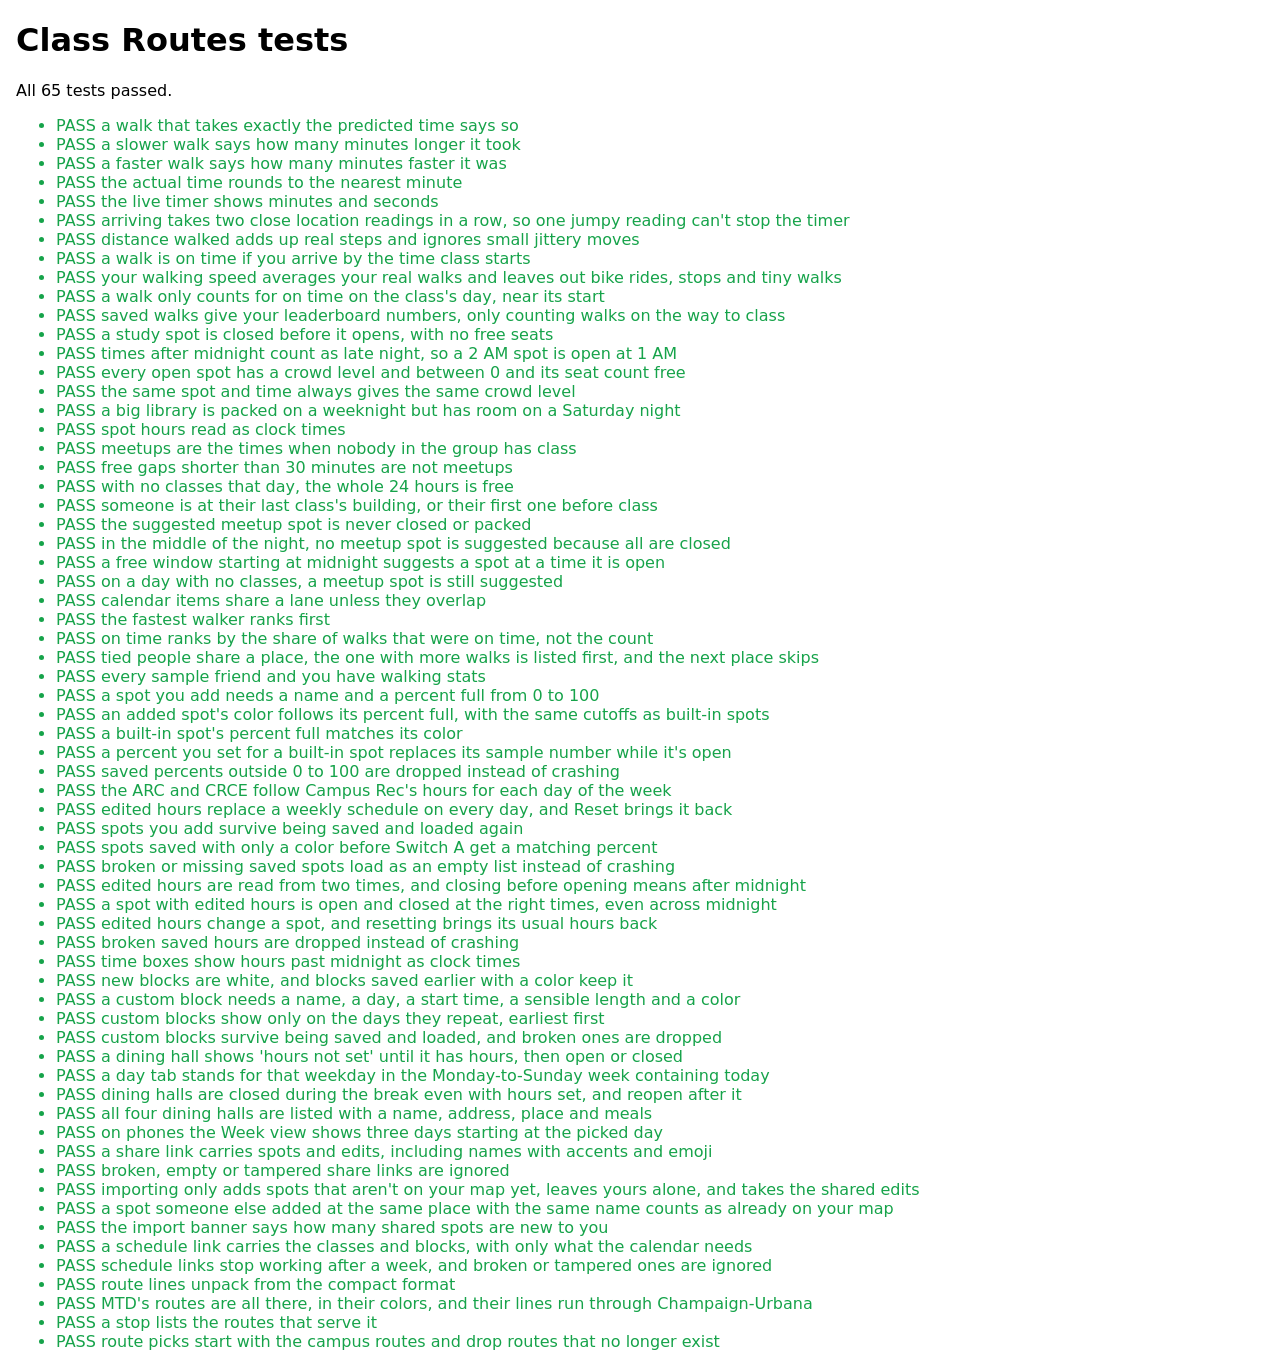
==== commit caab02aa: "Publish Class Routes (from course repo commit d232219)" ====
--- a/tests.html
+++ b/tests.html
@@ -13,16 +13,18 @@
     <h1>Class Routes tests</h1>
     <p id="summary">Running…</p>
     <ul id="results"></ul>
-    <script src="walk-timer.js?v=a01673f"></script>
-    <script src="study-spots.js?v=a01673f"></script>
-    <script src="added-spots.js?v=a01673f"></script>
-    <script src="buildings.js?v=a01673f"></script>
-    <script src="friends.js?v=a01673f"></script>
-    <script src="leaderboard.js?v=a01673f"></script>
-    <script src="custom-blocks.js?v=a01673f"></script>
-    <script src="dining-halls.js?v=a01673f"></script>
-    <script src="week-view.js?v=a01673f"></script>
-    <script src="share-links.js?v=a01673f"></script>
+    <script src="walk-timer.js?v=d232219"></script>
+    <script src="study-spots.js?v=d232219"></script>
+    <script src="added-spots.js?v=d232219"></script>
+    <script src="buildings.js?v=d232219"></script>
+    <script src="friends.js?v=d232219"></script>
+    <script src="leaderboard.js?v=d232219"></script>
+    <script src="custom-blocks.js?v=d232219"></script>
+    <script src="dining-halls.js?v=d232219"></script>
+    <script src="week-view.js?v=d232219"></script>
+    <script src="share-links.js?v=d232219"></script>
+    <script src="mtd-routes.js?v=d232219"></script>
+    <script src="bus-routes.js?v=d232219"></script>
     <script>
       const tests = [];
       function test(name, body) {
@@ -572,6 +574,45 @@
         assertEqual(decodeSchedule(tampered, knownBuilding, sent), null);
         const noName = encodeSchedule({ ...mySchedule, name: "   " }, sent);
         assertEqual(decodeSchedule(noName, knownBuilding, sent).name, "A friend");
+      });
+
+      test("route lines unpack from the compact format", () => {
+        // Google's documented example for the encoded polyline format.
+        const points = decodePolyline("_p~iF~ps|U_ulLnnqC_mqNvxq`@");
+        assertEqual(JSON.stringify(points), "[[38.5,-120.2],[40.7,-120.95],[43.252,-126.453]]");
+        assertEqual(decodePolyline("").length, 0);
+      });
+
+      test("MTD's routes are all there, in their colors, and their lines run through Champaign-Urbana", () => {
+        assertEqual(MTD_ROUTES.length > 30, true);
+        const illini = MTD_ROUTES.find((route) => route.id === "22-illini");
+        assertEqual(`${illini.number} ${illini.name} ${illini.color}`, "22 Illini #5a1d5a");
+        for (const route of MTD_ROUTES) {
+          assertEqual(/^#[0-9a-f]{6}$/.test(route.color), true);
+          assertEqual(route.lines.length > 0, true);
+          for (const [lat, lng] of decodePolyline(route.lines[0])) {
+            assertEqual(lat > 39.9 && lat < 40.3 && lng > -88.45 && lng < -88.05, true);
+          }
+          assertEqual(route.stops.every((stopId) => MTD_STOPS[stopId]), true);
+        }
+      });
+
+      test("a stop lists the routes that serve it", () => {
+        const routes = [
+          { id: "a", stops: ["S1", "S2"] },
+          { id: "b", stops: ["S2"] },
+        ];
+        const index = routesByStop(routes);
+        assertEqual(index.S1.map((route) => route.id).join(","), "a");
+        assertEqual(index.S2.map((route) => route.id).join(","), "a,b");
+      });
+
+      test("route picks start with the campus routes and drop routes that no longer exist", () => {
+        const routes = [{ id: "12-teal" }, { id: "13-silver" }, { id: "22-illini" }, { id: "5-green" }];
+        assertEqual(parseBusRoutePicks(null, routes).join(","), "12-teal,13-silver,22-illini");
+        assertEqual(parseBusRoutePicks('["5-green","99-gone"]', routes).join(","), "5-green");
+        assertEqual(parseBusRoutePicks("[]", routes).length, 0); // you turned them all off
+        assertEqual(formatFeedDate("20261219"), "Dec 19, 2026");
       });
 
       const results = document.getElementById("results");
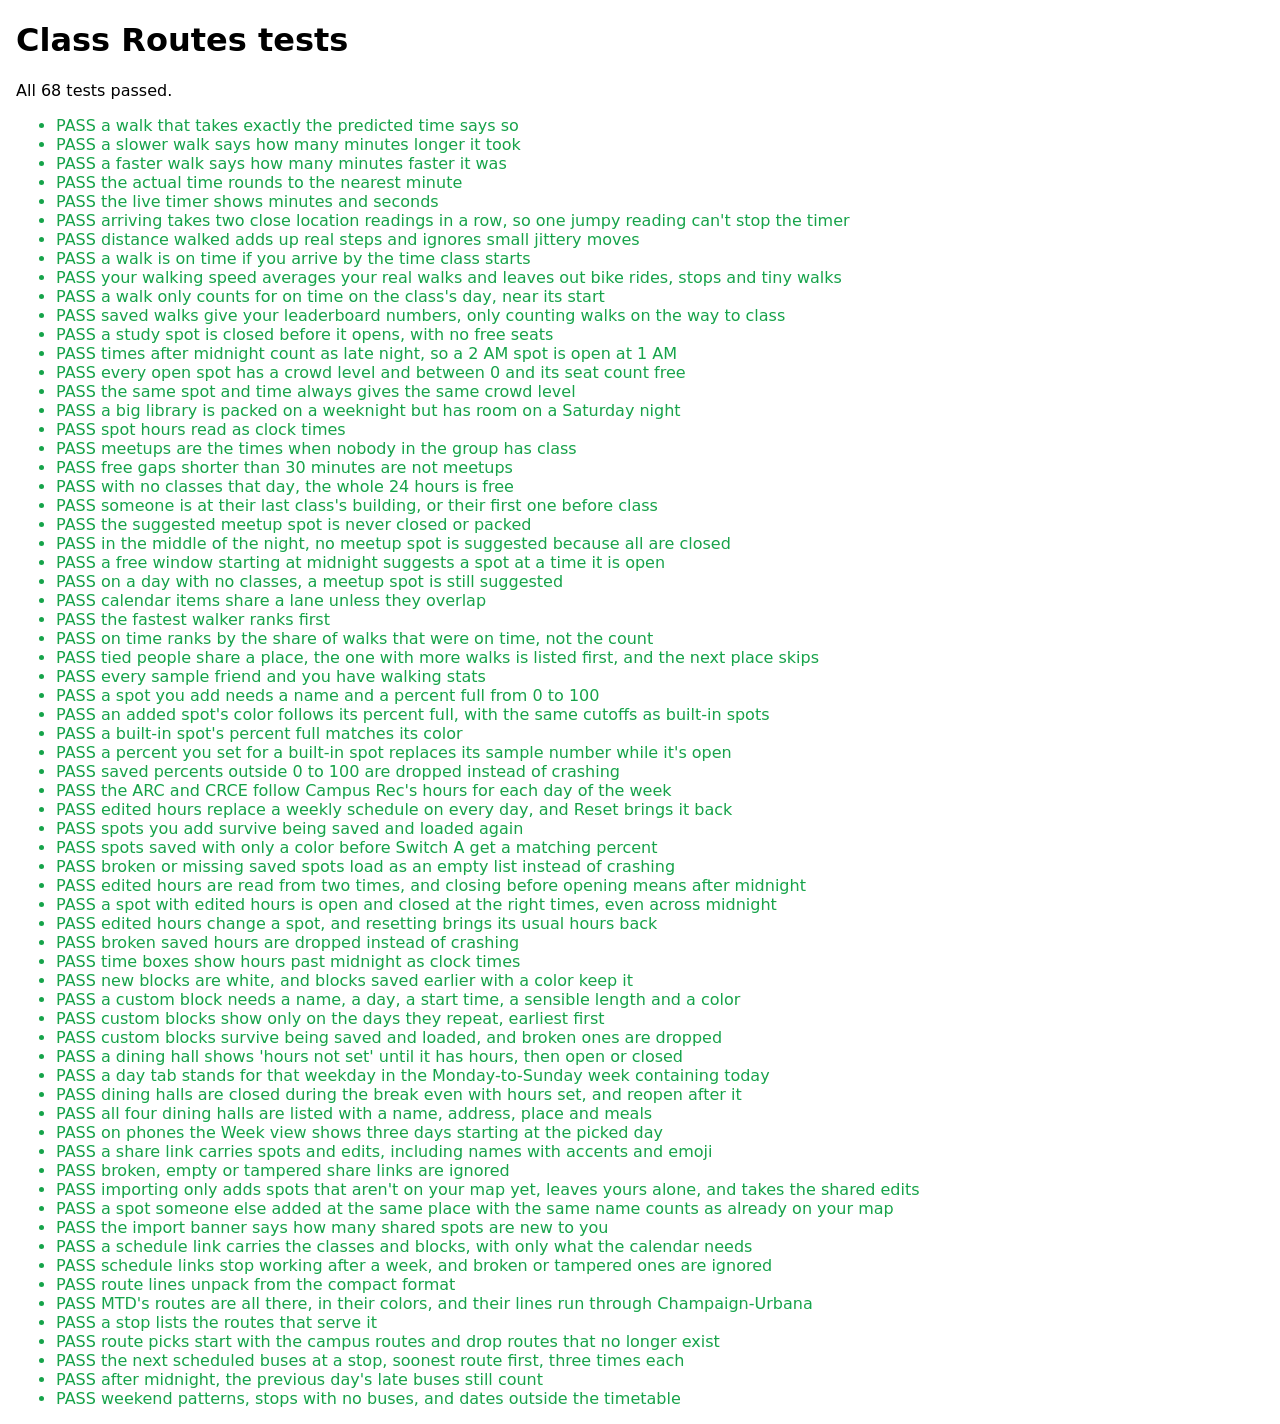
==== commit 61543b1e: "Publish Class Routes (from course repo commit 13838f8)" ====
--- a/tests.html
+++ b/tests.html
@@ -13,18 +13,18 @@
     <h1>Class Routes tests</h1>
     <p id="summary">Running…</p>
     <ul id="results"></ul>
-    <script src="walk-timer.js?v=d232219"></script>
-    <script src="study-spots.js?v=d232219"></script>
-    <script src="added-spots.js?v=d232219"></script>
-    <script src="buildings.js?v=d232219"></script>
-    <script src="friends.js?v=d232219"></script>
-    <script src="leaderboard.js?v=d232219"></script>
-    <script src="custom-blocks.js?v=d232219"></script>
-    <script src="dining-halls.js?v=d232219"></script>
-    <script src="week-view.js?v=d232219"></script>
-    <script src="share-links.js?v=d232219"></script>
-    <script src="mtd-routes.js?v=d232219"></script>
-    <script src="bus-routes.js?v=d232219"></script>
+    <script src="walk-timer.js?v=13838f8"></script>
+    <script src="study-spots.js?v=13838f8"></script>
+    <script src="added-spots.js?v=13838f8"></script>
+    <script src="buildings.js?v=13838f8"></script>
+    <script src="friends.js?v=13838f8"></script>
+    <script src="leaderboard.js?v=13838f8"></script>
+    <script src="custom-blocks.js?v=13838f8"></script>
+    <script src="dining-halls.js?v=13838f8"></script>
+    <script src="week-view.js?v=13838f8"></script>
+    <script src="share-links.js?v=13838f8"></script>
+    <script src="mtd-routes.js?v=13838f8"></script>
+    <script src="bus-routes.js?v=13838f8"></script>
     <script>
       const tests = [];
       function test(name, body) {
@@ -613,6 +613,44 @@
         assertEqual(parseBusRoutePicks('["5-green","99-gone"]', routes).join(","), "5-green");
         assertEqual(parseBusRoutePicks("[]", routes).length, 0); // you turned them all off
         assertEqual(formatFeedDate("20261219"), "Dec 19, 2026");
+      });
+
+      // A tiny timetable: day 0 is Mon Nov 30, 2026. Pattern 0 runs weekdays
+      // (days 0-4), pattern 1 runs only Saturday (day 5).
+      const tinyTimetable = {
+        validFrom: "20261130",
+        validTo: "20261206",
+        patterns: [[0, 1, 1, 1, 1], [5]],
+        routes: ["12-teal", "22-illini"],
+        stops: {
+          QUAD: [
+            [0, 0, 540, 10, 10, 10], // 12 Teal weekdays: 9:00, 9:10, 9:20, 9:30
+            [1, 0, 545, 30], // 22 Illini weekdays: 9:05, 9:35
+            [1, 0, 1500], // 22 Illini late night: 25:00, which is 1:00 AM the next day
+            [0, 1, 600], // 12 Teal Saturday: 10:00
+          ],
+        },
+      };
+
+      test("the next scheduled buses at a stop, soonest route first, three times each", () => {
+        const next = nextDepartures(tinyTimetable, "QUAD", "2026-11-30", 9 * 60 + 3);
+        assertEqual(JSON.stringify(next), '[{"routeId":"22-illini","minutes":[545,575,1500]},{"routeId":"12-teal","minutes":[550,560,570]}]');
+      });
+
+      test("after midnight, the previous day's late buses still count", () => {
+        // At 12:30 AM Tuesday, Monday's 1:00 AM trip (listed as 25:00) is next.
+        const next = nextDepartures(tinyTimetable, "QUAD", "2026-12-01", 30);
+        assertEqual(next[0].routeId, "22-illini");
+        assertEqual(next[0].minutes[0], 60);
+      });
+
+      test("weekend patterns, stops with no buses, and dates outside the timetable", () => {
+        assertEqual(JSON.stringify(nextDepartures(tinyTimetable, "QUAD", "2026-12-05", 8 * 60)), '[{"routeId":"12-teal","minutes":[600]}]');
+        assertEqual(nextDepartures(tinyTimetable, "QUAD", "2026-12-06", 8 * 60).length, 0); // Sunday: no service
+        assertEqual(nextDepartures(tinyTimetable, "NOWHERE", "2026-11-30", 8 * 60).length, 0);
+        assertEqual(nextDepartures(tinyTimetable, "QUAD", "2026-12-20", 8 * 60), null); // after the timetable ends
+        assertEqual(previousDate("2026-12-01"), "2026-11-30");
+        assertEqual(daysBetween("20261130", "2026-12-06"), 6);
       });
 
       const results = document.getElementById("results");
